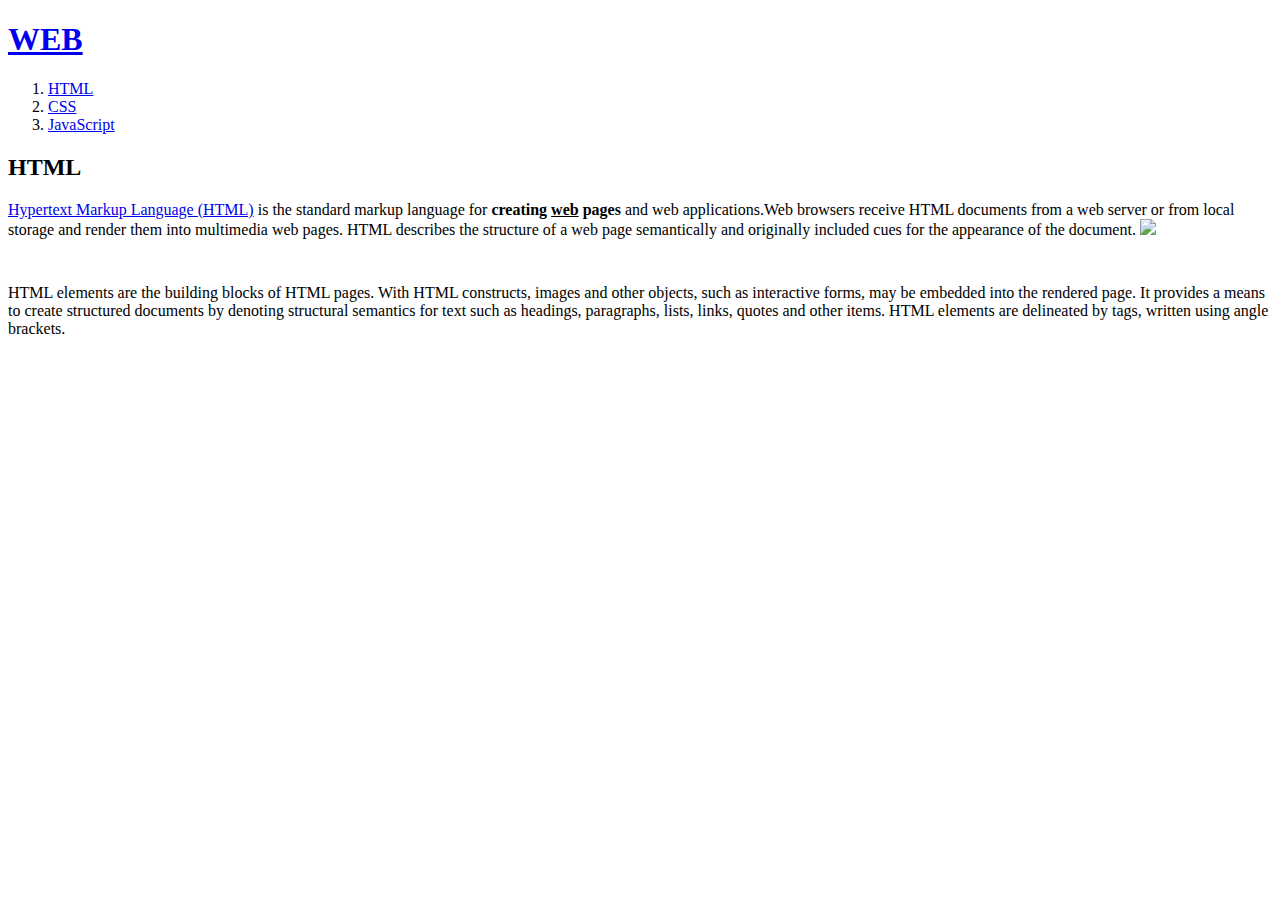
==== 1.html @ 3921a092 "Add files via upload" ====
<!doctype html>
<html>
<head>
  <title>WEB1 - HTML</title>
  <meta charset="utf-8">
</head>
<body>
  <h1><a href="index.html">WEB</a></h1>
  <ol>
    <li><a href="1.html">HTML</a></li>
    <li><a href="2.html">CSS</a></li>
    <li><a href="3.html">JavaScript</a></li>
  </ol>
  <h2>HTML</h2>
  <p>
    <a href="https://www.w3.org/TR/html5/" target="_blank" title="html5 speicification">Hypertext Markup Language (HTML)</a> is the standard markup language for <strong>creating <u>web</u> pages</strong> and web applications.Web browsers receive HTML documents from a web server or from local storage and render them into multimedia web pages. HTML describes the structure of a web page semantically and originally included cues for the appearance of the document.
    <img src="coding.jpg" width="100%">
    </p>
    <p style="margin-top:45px;">
      HTML elements are the building blocks of HTML pages. With HTML constructs, images and other objects, such as interactive forms, may be embedded into the rendered page. It provides a means to create structured documents by denoting structural semantics for text such as headings, paragraphs, lists, links, quotes and other items. HTML elements are delineated by tags, written using angle brackets.
    </p>
</body>
</html>
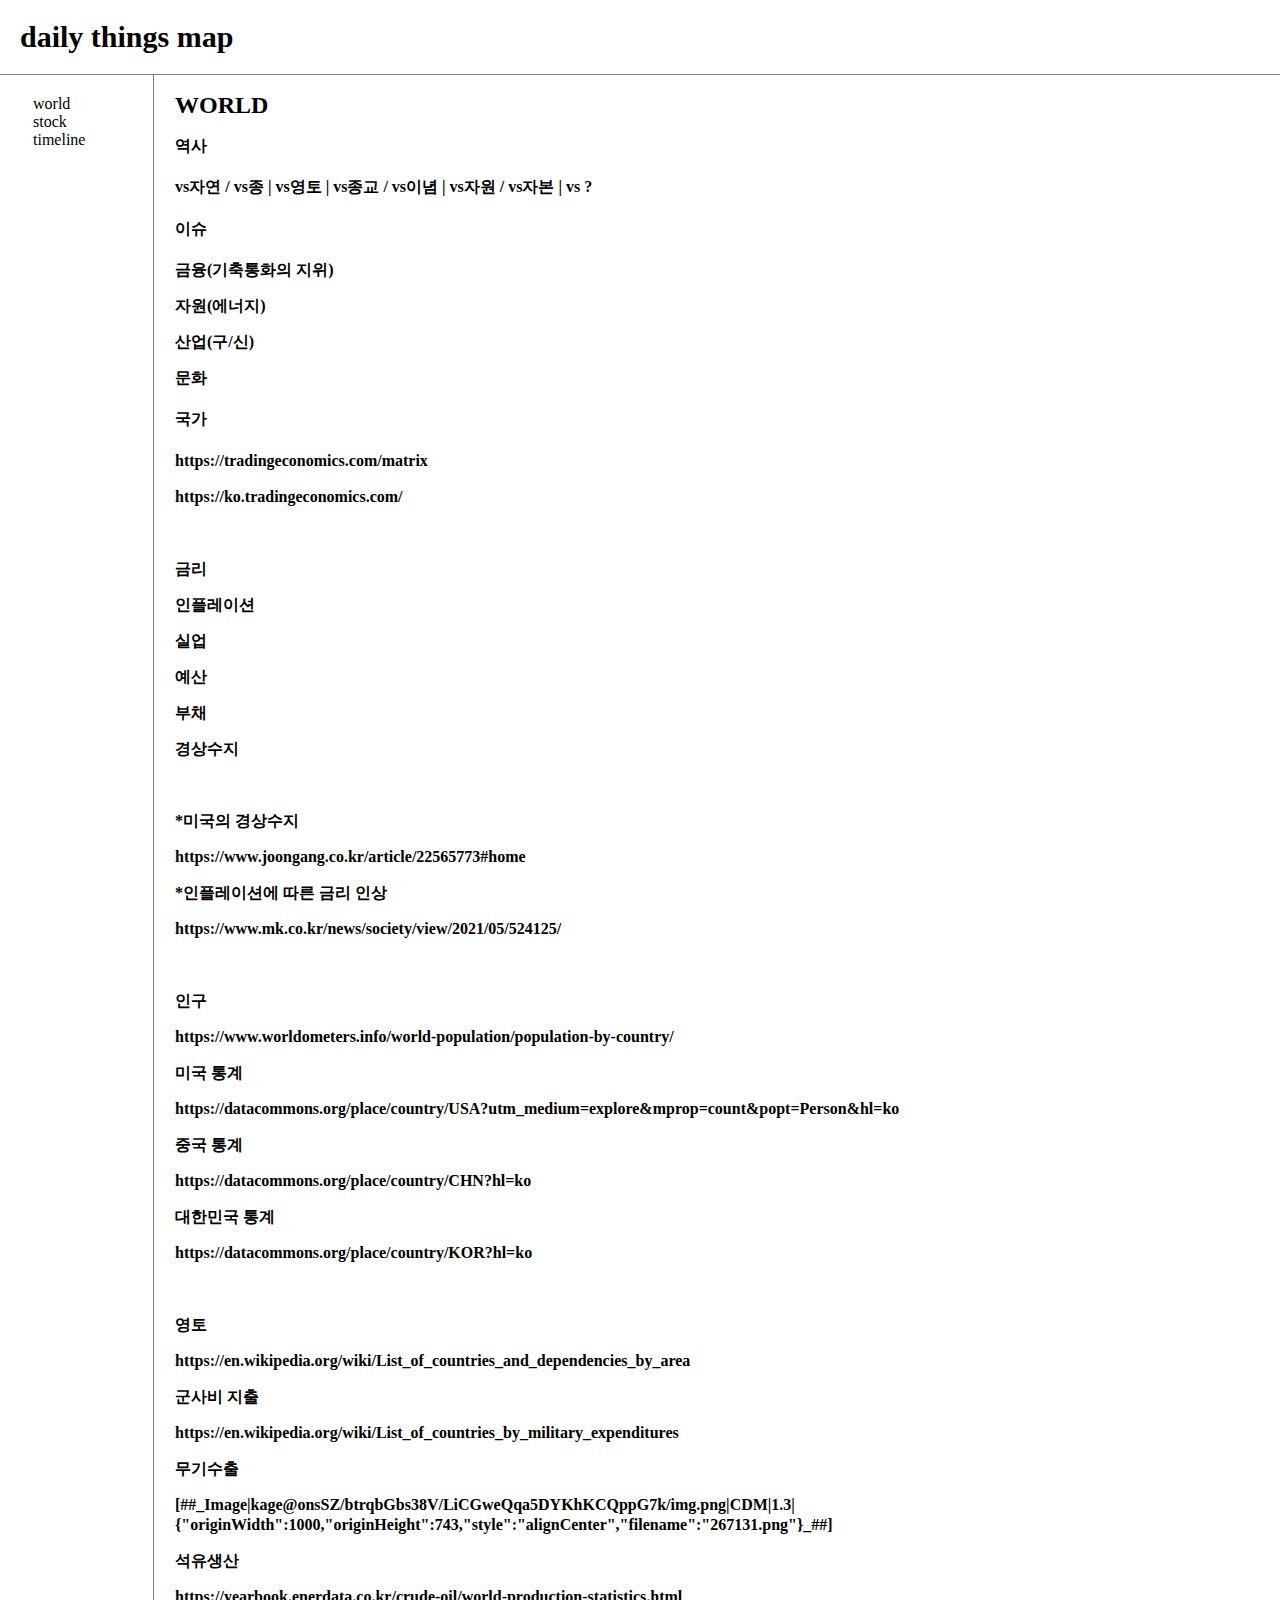
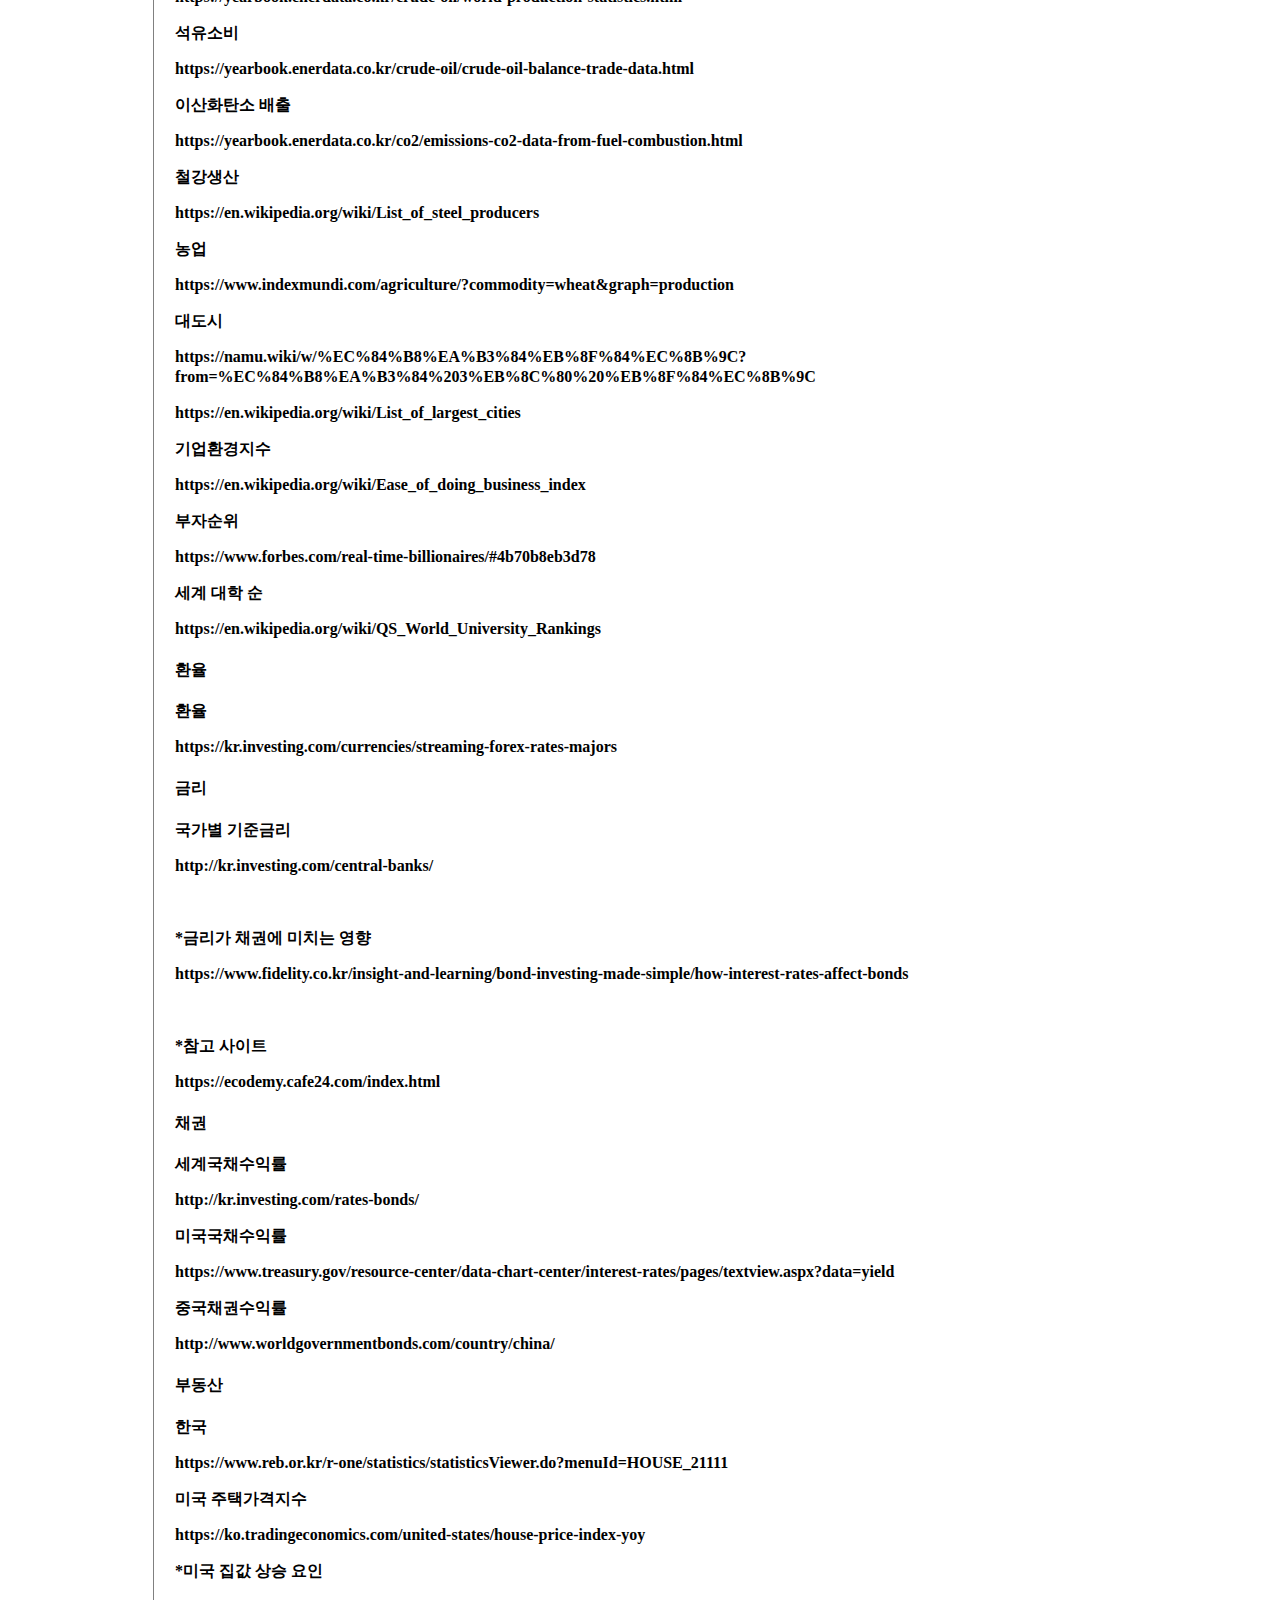
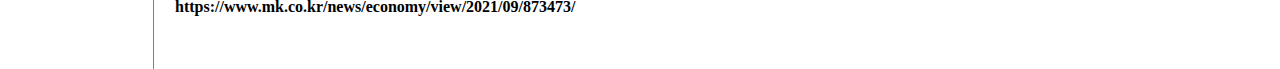
==== commit 6db783fc: "Add files via upload" ====
--- a/1.html
+++ b/1.html
@@ -1,23 +1,107 @@
 <!doctype html>
 <html>
 <head>
-  <title>WEB1 - HTML</title>
+  <title>daily things map</title>
   <meta charset="utf-8">
+  <link rel="stylesheet" href="style.css">
 </head>
 <body>
-  <h1><a href="index.html">WEB</a></h1>
-  <ol>
-    <li><a href="1.html">HTML</a></li>
-    <li><a href="2.html">CSS</a></li>
-    <li><a href="3.html">JavaScript</a></li>
-  </ol>
-  <h2>HTML</h2>
-  <p>
-    <a href="https://www.w3.org/TR/html5/" target="_blank" title="html5 speicification">Hypertext Markup Language (HTML)</a> is the standard markup language for <strong>creating <u>web</u> pages</strong> and web applications.Web browsers receive HTML documents from a web server or from local storage and render them into multimedia web pages. HTML describes the structure of a web page semantically and originally included cues for the appearance of the document.
-    <img src="coding.jpg" width="100%">
-    </p>
-    <p style="margin-top:45px;">
-      HTML elements are the building blocks of HTML pages. With HTML constructs, images and other objects, such as interactive forms, may be embedded into the rendered page. It provides a means to create structured documents by denoting structural semantics for text such as headings, paragraphs, lists, links, quotes and other items. HTML elements are delineated by tags, written using angle brackets.
-    </p>
-</body>
-</html>
+  <h1><a href="index.html">daily things map</a></h1>
+  <div id="grid">
+    <ul>
+      <li><a href="1.html">world</a></li>
+      <li><a href="2.html">stock</a></li>
+      <li><a href="3.html">timeline</a></li>
+    </ul>
+    <div id="article">
+        <h2>WORLD</h2>
+        <p>
+          <h4><b>역사</b></h4>
+          <p>vs자연 / vs종 | vs영토 | vs종교 / vs이념 | vs자원 / vs자본 | vs ?&nbsp;</p>
+          <h4><b>이슈</b></h4>
+          <p>금융(기축통화의 지위)</p>
+          <p>자원(에너지)</p>
+          <p>산업(구/신)</p>
+          <p>문화<b></b></p>
+          <h4 data-ke-size="size20"><b>국가</b></h4>
+          <p data-ke-size="size16"><a href="https://tradingeconomics.com/matrix" target="_blank" rel="noopener">https://tradingeconomics.com/matrix</a></p>
+          <p data-ke-size="size16"><a href="https://ko.tradingeconomics.com/" target="_blank" rel="noopener">https://ko.tradingeconomics.com/</a></p>
+          <p data-ke-size="size16">&nbsp;</p>
+          <p data-ke-size="size16">금리</p>
+          <p data-ke-size="size16">인플레이션</p>
+          <p data-ke-size="size16">실업</p>
+          <p data-ke-size="size16">예산</p>
+          <p data-ke-size="size16">부채</p>
+          <p data-ke-size="size16">경상수지</p>
+          <p data-ke-size="size16">&nbsp;</p>
+          <p data-ke-size="size16">*미국의 경상수지</p>
+          <p data-ke-size="size16"><a href="https://www.joongang.co.kr/article/22565773#home" target="_blank" rel="noopener">https://www.joongang.co.kr/article/22565773#home</a></p>
+          <p data-ke-size="size16">*인플레이션에 따른 금리 인상&nbsp;</p>
+          <p data-ke-size="size16"><a href="https://www.mk.co.kr/news/society/view/2021/05/524125/" target="_blank" rel="noopener">https://www.mk.co.kr/news/society/view/2021/05/524125/</a></p>
+          <p data-ke-size="size16">&nbsp;</p>
+          <p data-ke-size="size16">인구</p>
+          <p data-ke-size="size16"><a href="https://www.worldometers.info/world-population/population-by-country/" target="_blank" rel="noopener">https://www.worldometers.info/world-population/population-by-country/</a></p>
+          <p data-ke-size="size16">미국 통계</p>
+          <p data-ke-size="size16"><a href="https://datacommons.org/place/country/USA?utm_medium=explore&amp;mprop=count&amp;popt=Person&amp;hl=ko">https://datacommons.org/place/country/USA?utm_medium=explore&amp;mprop=count&amp;popt=Person&amp;hl=ko</a>&nbsp;</p>
+          <p data-ke-size="size16">중국 통계</p>
+          <p data-ke-size="size16"><a href="https://datacommons.org/place/country/CHN?hl=ko">https://datacommons.org/place/country/CHN?hl=ko</a>&nbsp;</p>
+          <p data-ke-size="size16">대한민국 통계</p>
+          <p data-ke-size="size16"><a href="https://datacommons.org/place/country/KOR?hl=ko">https://datacommons.org/place/country/KOR?hl=ko</a>&nbsp;</p>
+          <p data-ke-size="size16">&nbsp;</p>
+          <p data-ke-size="size16">영토</p>
+          <p data-ke-size="size16"><a href="https://en.wikipedia.org/wiki/List_of_countries_and_dependencies_by_area" target="_blank" rel="noopener">https://en.wikipedia.org/wiki/List_of_countries_and_dependencies_by_area</a></p>
+          <p data-ke-size="size16">군사비 지출</p>
+          <p data-ke-size="size16"><a href="https://en.wikipedia.org/wiki/List_of_countries_by_military_expenditures" target="_blank" rel="noopener">https://en.wikipedia.org/wiki/List_of_countries_by_military_expenditures</a></p>
+          <p data-ke-size="size16">무기수출</p>
+          <p>[##_Image|kage@onsSZ/btrqbGbs38V/LiCGweQqa5DYKhKCQppG7k/img.png|CDM|1.3|{"originWidth":1000,"originHeight":743,"style":"alignCenter","filename":"267131.png"}_##]</p>
+          <p data-ke-size="size16">석유생산</p>
+          <p data-ke-size="size16"><span style="letter-spacing: 0px;"></span><a style="letter-spacing: 0px;" href="https://yearbook.enerdata.co.kr/crude-oil/world-production-statistics.html" target="_blank" rel="noopener">https://yearbook.enerdata.co.kr/crude-oil/world-production-statistics.html</a></p>
+          <p data-ke-size="size16">석유소비</p>
+          <p data-ke-size="size16"><a href="https://yearbook.enerdata.co.kr/crude-oil/crude-oil-balance-trade-data.html" target="_blank" rel="noopener">https://yearbook.enerdata.co.kr/crude-oil/crude-oil-balance-trade-data.html</a></p>
+          <p data-ke-size="size16">이산화탄소 배출</p>
+          <p data-ke-size="size16"><a href="https://yearbook.enerdata.co.kr/co2/emissions-co2-data-from-fuel-combustion.html" target="_blank" rel="noopener">https://yearbook.enerdata.co.kr/co2/emissions-co2-data-from-fuel-combustion.html</a></p>
+          <p data-ke-size="size16">철강생산</p>
+          <p data-ke-size="size16"><a href="https://en.wikipedia.org/wiki/List_of_steel_producers" target="_blank" rel="noopener">https://en.wikipedia.org/wiki/List_of_steel_producers</a></p>
+          <p data-ke-size="size16">농업</p>
+          <p data-ke-size="size16"><a href="https://www.indexmundi.com/agriculture/?commodity=wheat&amp;graph=production">https://www.indexmundi.com/agriculture/?commodity=wheat&amp;graph=production</a>&nbsp;</p>
+          <p data-ke-size="size16">대도시</p>
+          <p data-ke-size="size16"><a href="https://namu.wiki/w/%EC%84%B8%EA%B3%84%EB%8F%84%EC%8B%9C?from=%EC%84%B8%EA%B3%84%203%EB%8C%80%20%EB%8F%84%EC%8B%9C">https://namu.wiki/w/%EC%84%B8%EA%B3%84%EB%8F%84%EC%8B%9C?from=%EC%84%B8%EA%B3%84%203%EB%8C%80%20%EB%8F%84%EC%8B%9C</a>&nbsp;</p>
+          <p data-ke-size="size16"><a href="https://en.wikipedia.org/wiki/List_of_largest_cities" target="_blank" rel="noopener">https://en.wikipedia.org/wiki/List_of_largest_cities</a></p>
+          <p data-ke-size="size16">기업환경지수</p>
+          <p data-ke-size="size16"><a href="https://en.wikipedia.org/wiki/Ease_of_doing_business_index" target="_blank" rel="noopener">https://en.wikipedia.org/wiki/Ease_of_doing_business_index</a></p>
+          <p data-ke-size="size16">부자순위</p>
+          <p data-ke-size="size16"><a href="https://www.forbes.com/real-time-billionaires/#4b70b8eb3d78" target="_blank" rel="noopener">https://www.forbes.com/real-time-billionaires/#4b70b8eb3d78</a></p>
+          <p data-ke-size="size16">세계 대학 순</p>
+          <p data-ke-size="size16"><a href="https://en.wikipedia.org/wiki/QS_World_University_Rankings" target="_blank" rel="noopener">https://en.wikipedia.org/wiki/QS_World_University_Rankings</a></p>
+          <h4 data-ke-size="size20"><b>환율</b></h4>
+          <p data-ke-size="size16">환율</p>
+          <p data-ke-size="size16"><a href="https://kr.investing.com/currencies/streaming-forex-rates-majors" target="_blank" rel="noopener">https://kr.investing.com/currencies/streaming-forex-rates-majors</a></p>
+          <h4 data-ke-size="size20"><b>금리</b></h4>
+          <p data-ke-size="size16">국가별 기준금리</p>
+          <p data-ke-size="size16"><a href="http://kr.investing.com/central-banks/">http://kr.investing.com/central-banks/</a></p>
+          <p data-ke-size="size16">&nbsp;</p>
+          <p data-ke-size="size16">*금리가 채권에 미치는 영향</p>
+          <p data-ke-size="size16"><a href="https://www.fidelity.co.kr/insight-and-learning/bond-investing-made-simple/how-interest-rates-affect-bonds">https://www.fidelity.co.kr/insight-and-learning/bond-investing-made-simple/how-interest-rates-affect-bonds</a></p>
+          <p data-ke-size="size16">&nbsp;</p>
+          <p data-ke-size="size16">*참고 사이트</p>
+          <p data-ke-size="size16"><a href="https://ecodemy.cafe24.com/index.html" target="_blank" rel="noopener">https://ecodemy.cafe24.com/index.html</a></p>
+          <h4 data-ke-size="size20"><b>채권</b></h4>
+          <p data-ke-size="size16">세계국채수익률</p>
+          <p data-ke-size="size16"><a href="http://kr.investing.com/rates-bonds/">http://kr.investing.com/rates-bonds/</a></p>
+          <p data-ke-size="size16">미국국채수익률</p>
+          <p data-ke-size="size16"><a href="https://www.treasury.gov/resource-center/data-chart-center/interest-rates/pages/textview.aspx?data=yield">https://www.treasury.gov/resource-center/data-chart-center/interest-rates/pages/textview.aspx?data=yield</a></p>
+          <p data-ke-size="size16">중국채권수익률</p>
+          <p data-ke-size="size16"><a href="http://www.worldgovernmentbonds.com/country/china/">http://www.worldgovernmentbonds.com/country/china/</a></p>
+          <h4 data-ke-size="size20"><b><b><b><b>부동산 </b></b></b></b></h4>
+          <p data-ke-size="size16">한국</p>
+          <p data-ke-size="size16"><a href="https://www.reb.or.kr/r-one/statistics/statisticsViewer.do?menuId=HOUSE_21111">https://www.reb.or.kr/r-one/statistics/statisticsViewer.do?menuId=HOUSE_21111</a>&nbsp;</p>
+          <p data-ke-size="size16">미국 주택가격지수</p>
+          <p data-ke-size="size16"><a href="https://ko.tradingeconomics.com/united-states/house-price-index-yoy" target="_blank" rel="noopener">https://ko.tradingeconomics.com/united-states/house-price-index-yoy</a></p>
+          <p data-ke-size="size16">*미국 집값 상승 요인</p>
+          <p data-ke-size="size16"><a href="https://www.mk.co.kr/news/economy/view/2021/09/873473/" target="_blank" rel="noopener">https://www.mk.co.kr/news/economy/view/2021/09/873473/</a></p>
+          <p data-ke-size="size16">&nbsp;</p>
+        </p>
+      </div>
+  </div>
+  </body>
+  </html>
--- a/style.css
+++ b/style.css
@@ -0,0 +1,44 @@
+body{
+  margin:0;
+  }
+a {
+  color:black;
+  text-decoration: none;
+}
+h1 {
+  font-size:30px;
+  text-align: left;
+  border-bottom:1px solid gray;
+  margin:0;
+  padding:20px;
+}
+ul{
+  list-style: none;
+  border-right:1px solid gray;
+  width:100px;
+  margin:0;
+  padding:20px;
+}
+#grid{
+  display: grid;
+  grid-template-columns: 150px 1fr;
+}
+#grid ul{
+  padding-left:33px;
+}
+#grid #article{
+  padding-left:25px;
+  font-weight: bold;
+  line-height:20px
+}
+@media(max-width:800px){
+  #grid{
+    display: block;
+  }
+  ul{
+    border-right:none;
+  }
+  h1 {
+    border-bottom:none;
+  }
+}
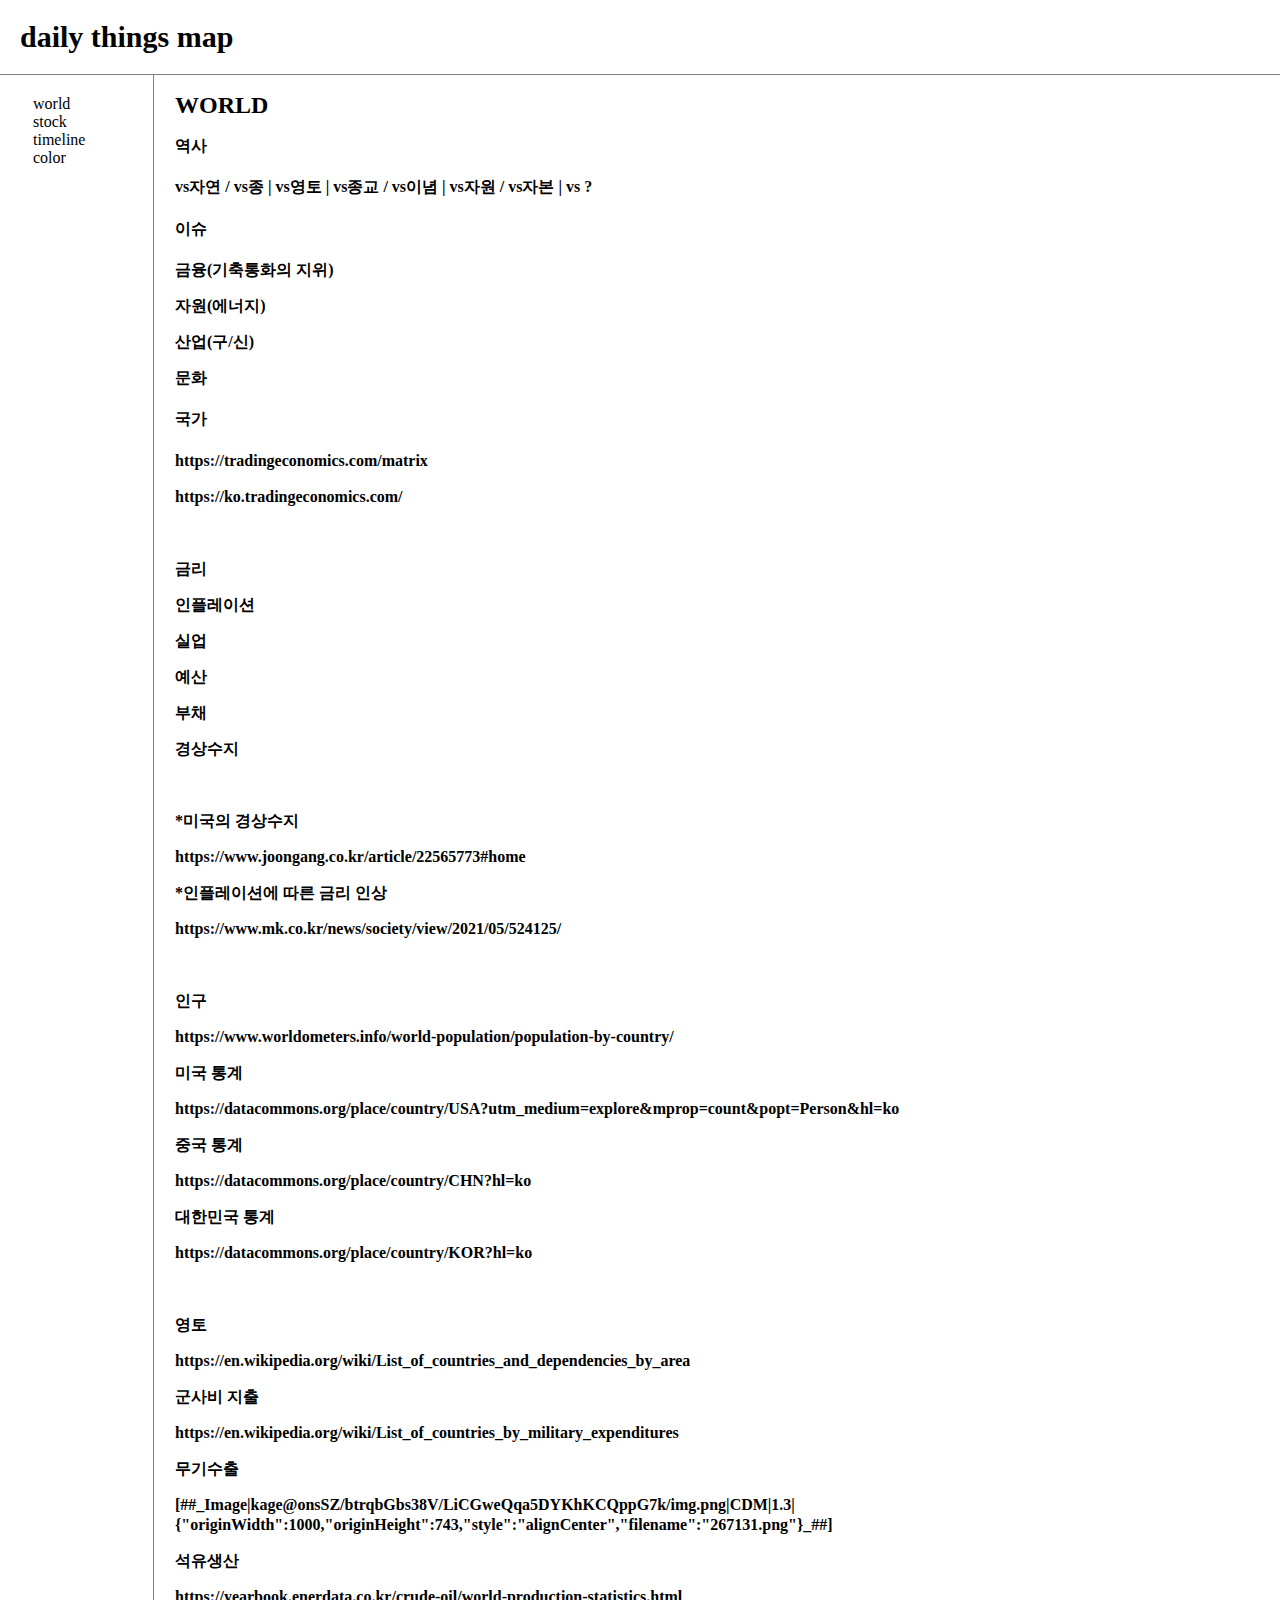
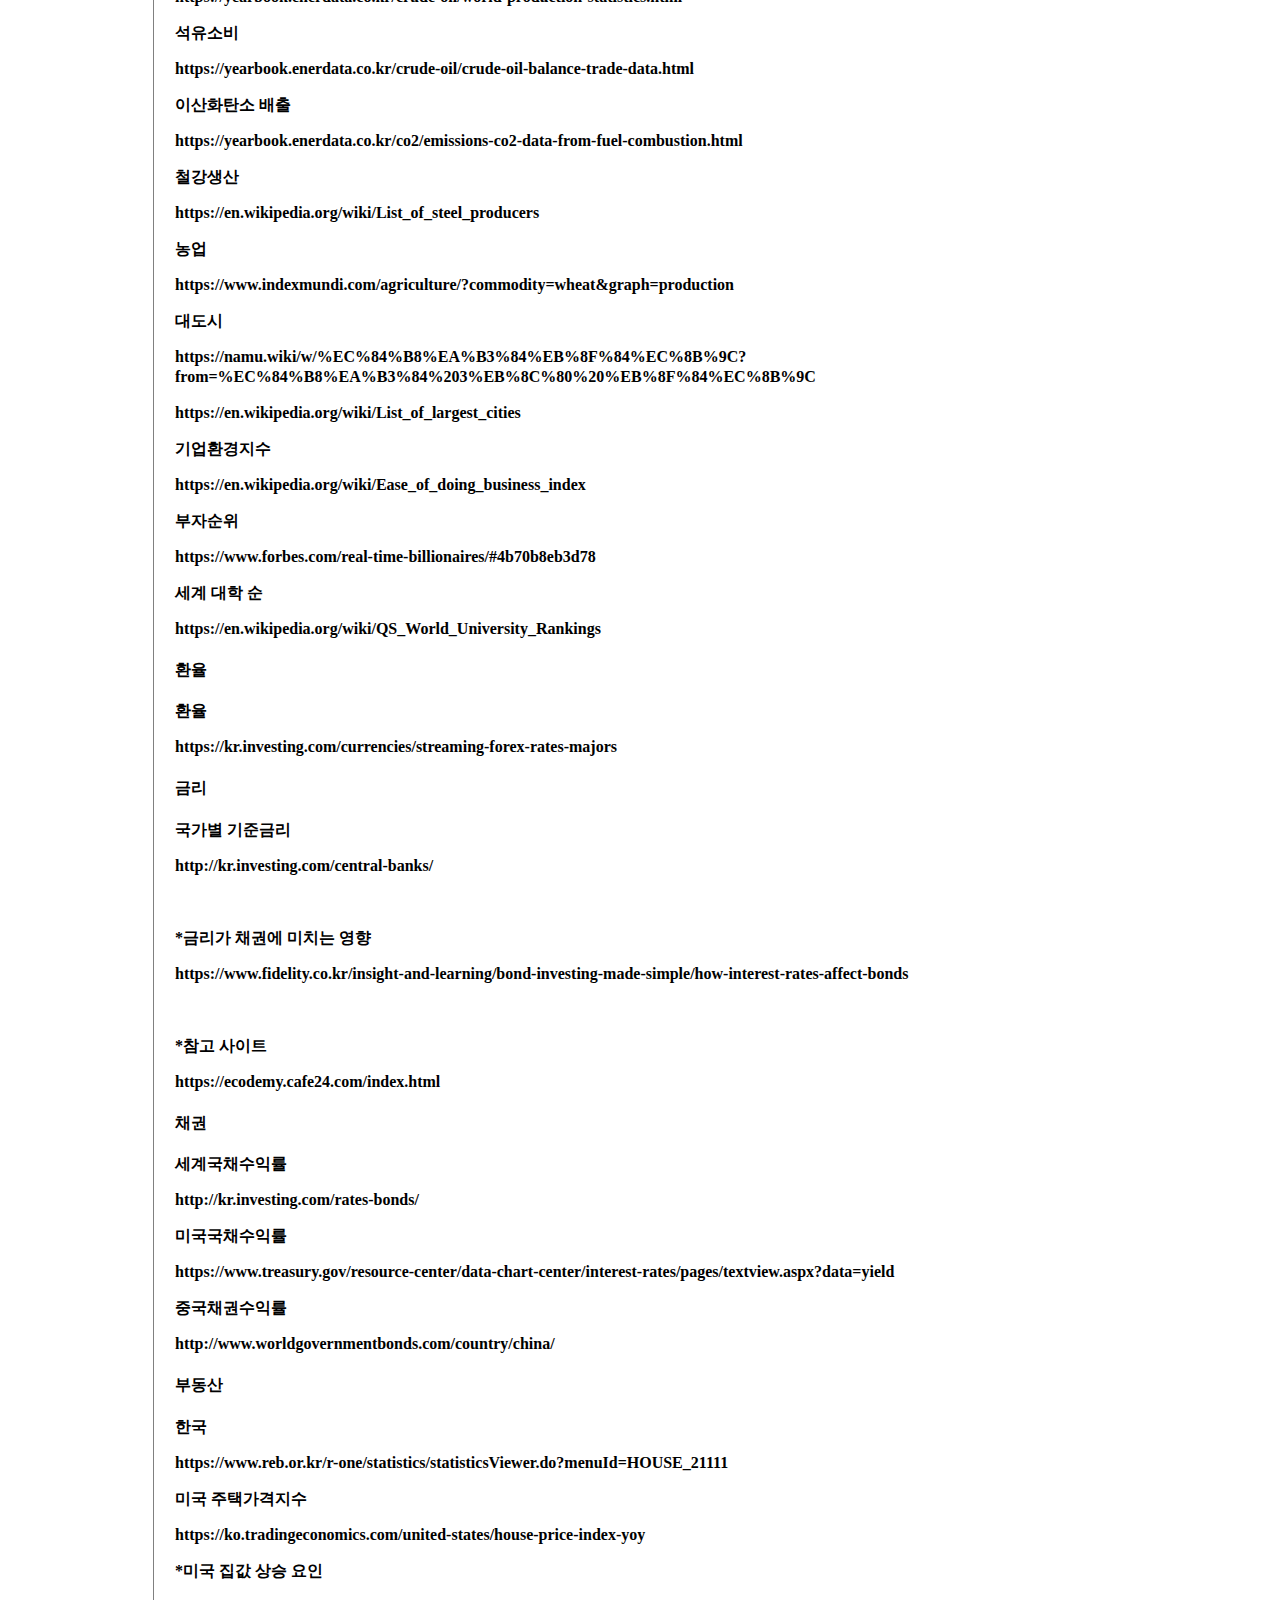
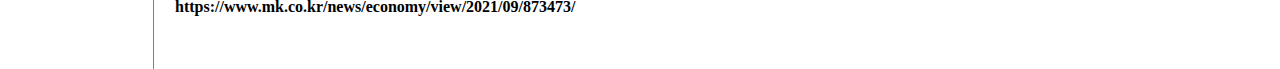
==== commit ea6f68ea: "Add files via upload" ====
--- a/1.html
+++ b/1.html
@@ -12,6 +12,7 @@
       <li><a href="1.html">world</a></li>
       <li><a href="2.html">stock</a></li>
       <li><a href="3.html">timeline</a></li>
+      <li><a href="4.html">color</a></li>
     </ul>
     <div id="article">
         <h2>WORLD</h2>
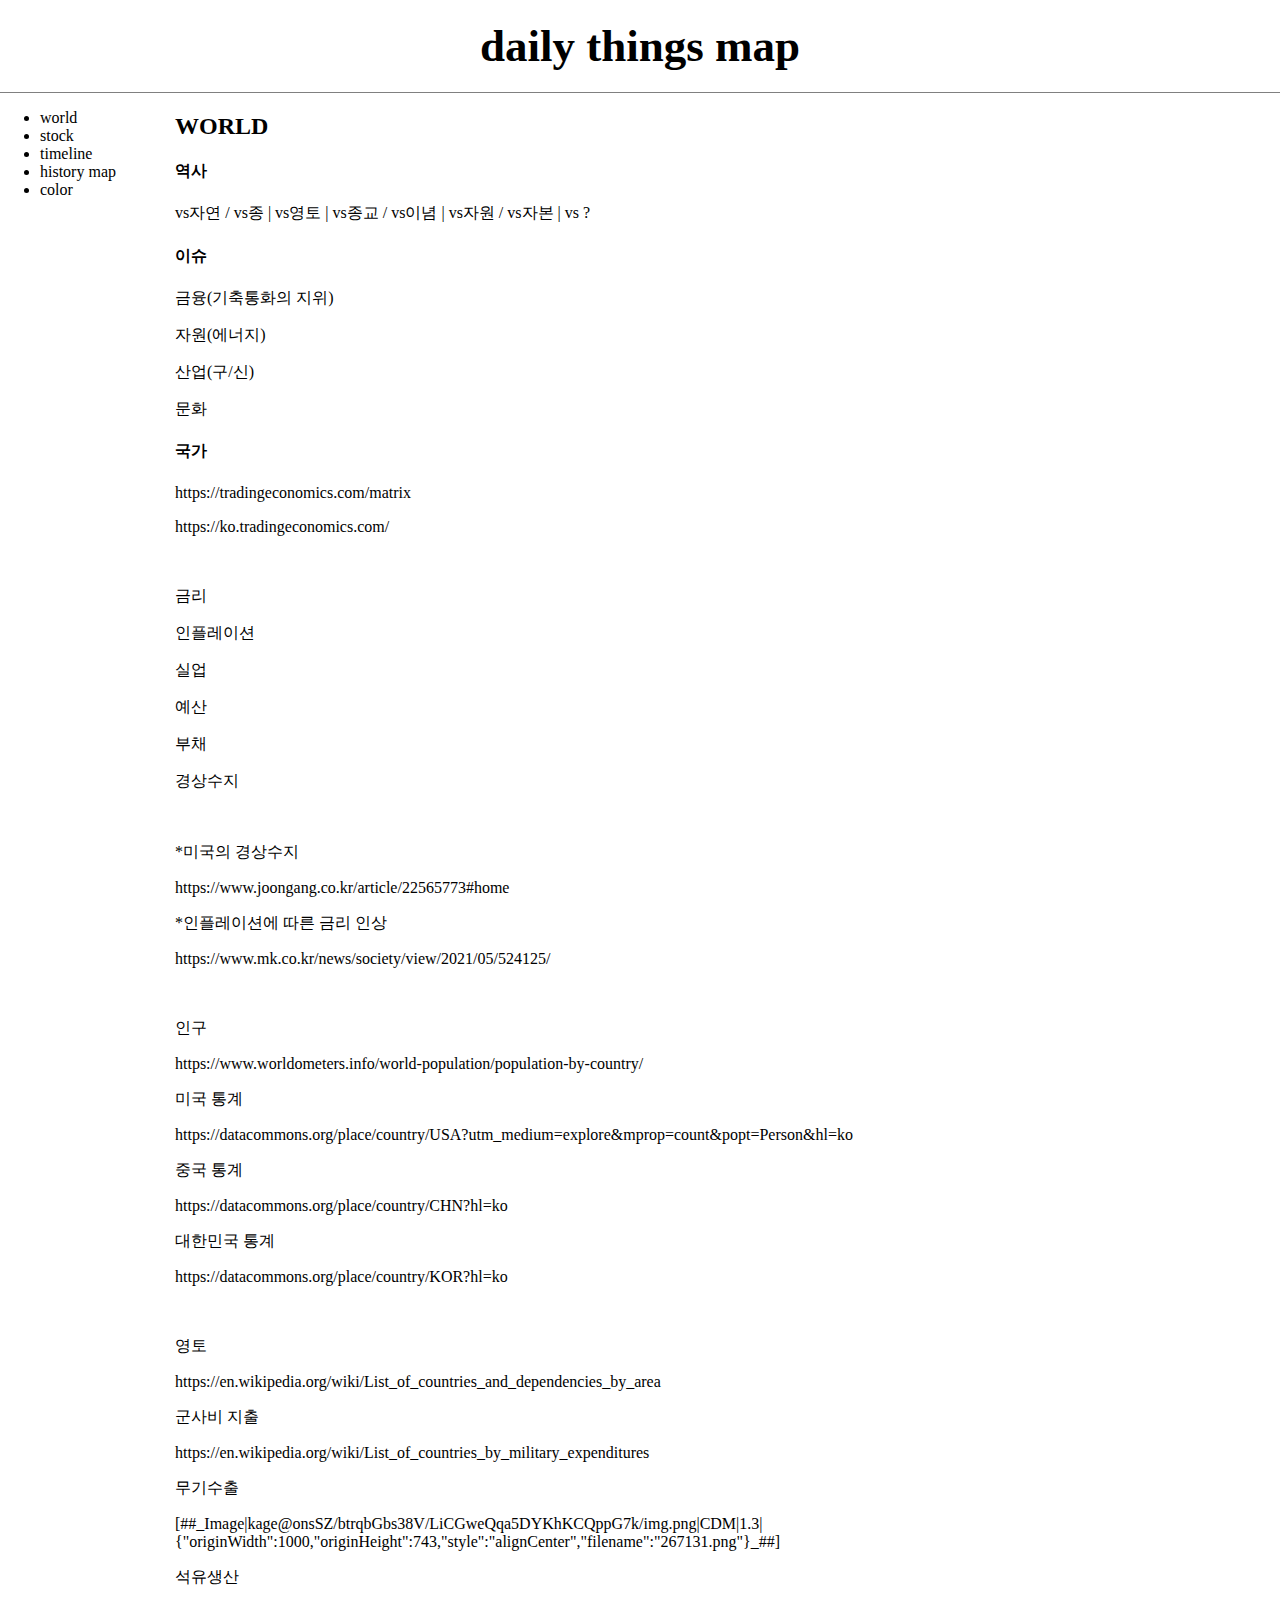
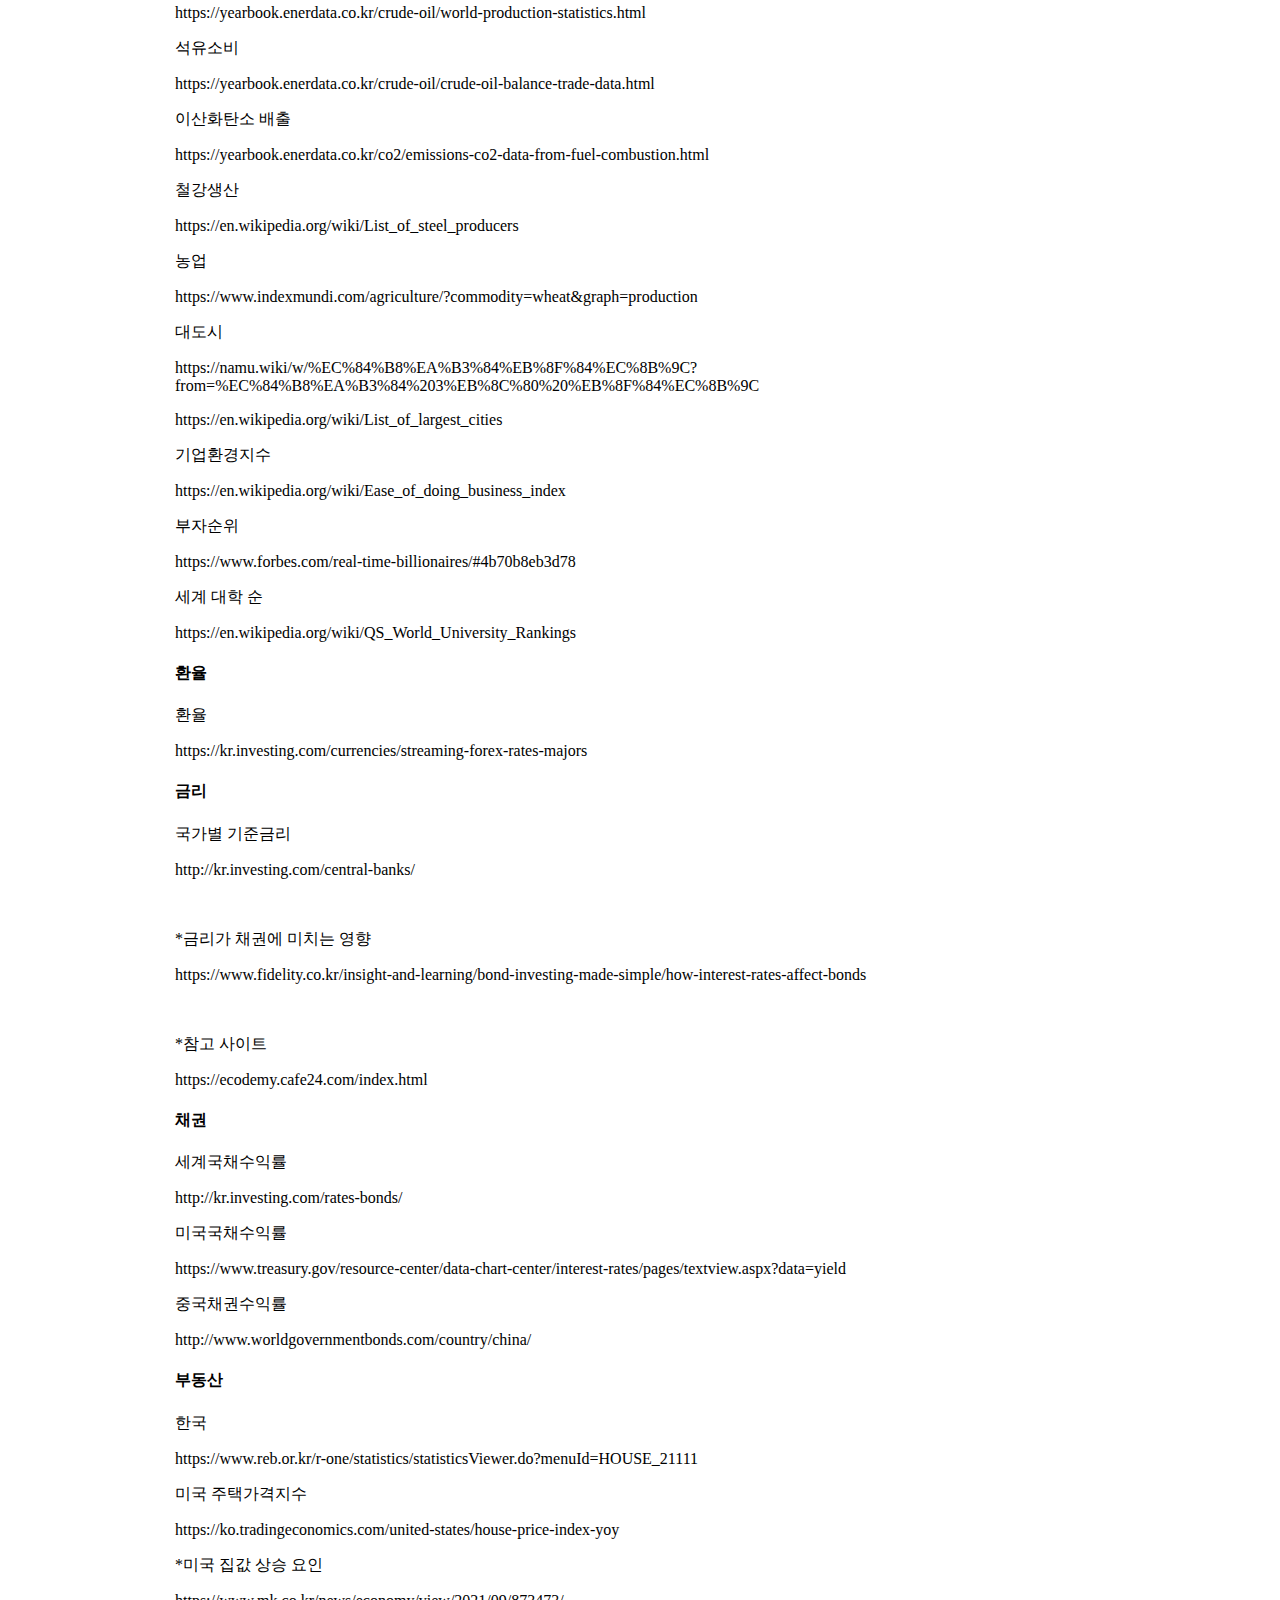
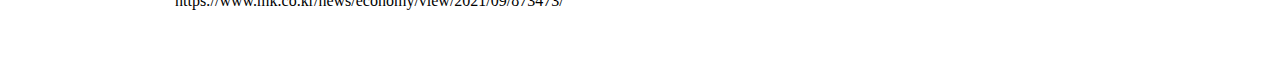
==== commit 257a195c: "Add files via upload" ====
--- a/1.html
+++ b/1.html
@@ -1,108 +1,109 @@
-<!doctype html>
-<html>
-<head>
-  <title>daily things map</title>
-  <meta charset="utf-8">
-  <link rel="stylesheet" href="style.css">
-</head>
-<body>
-  <h1><a href="index.html">daily things map</a></h1>
-  <div id="grid">
-    <ul>
-      <li><a href="1.html">world</a></li>
-      <li><a href="2.html">stock</a></li>
-      <li><a href="3.html">timeline</a></li>
-      <li><a href="4.html">color</a></li>
-    </ul>
-    <div id="article">
-        <h2>WORLD</h2>
-        <p>
-          <h4><b>역사</b></h4>
-          <p>vs자연 / vs종 | vs영토 | vs종교 / vs이념 | vs자원 / vs자본 | vs ?&nbsp;</p>
-          <h4><b>이슈</b></h4>
-          <p>금융(기축통화의 지위)</p>
-          <p>자원(에너지)</p>
-          <p>산업(구/신)</p>
-          <p>문화<b></b></p>
-          <h4 data-ke-size="size20"><b>국가</b></h4>
-          <p data-ke-size="size16"><a href="https://tradingeconomics.com/matrix" target="_blank" rel="noopener">https://tradingeconomics.com/matrix</a></p>
-          <p data-ke-size="size16"><a href="https://ko.tradingeconomics.com/" target="_blank" rel="noopener">https://ko.tradingeconomics.com/</a></p>
-          <p data-ke-size="size16">&nbsp;</p>
-          <p data-ke-size="size16">금리</p>
-          <p data-ke-size="size16">인플레이션</p>
-          <p data-ke-size="size16">실업</p>
-          <p data-ke-size="size16">예산</p>
-          <p data-ke-size="size16">부채</p>
-          <p data-ke-size="size16">경상수지</p>
-          <p data-ke-size="size16">&nbsp;</p>
-          <p data-ke-size="size16">*미국의 경상수지</p>
-          <p data-ke-size="size16"><a href="https://www.joongang.co.kr/article/22565773#home" target="_blank" rel="noopener">https://www.joongang.co.kr/article/22565773#home</a></p>
-          <p data-ke-size="size16">*인플레이션에 따른 금리 인상&nbsp;</p>
-          <p data-ke-size="size16"><a href="https://www.mk.co.kr/news/society/view/2021/05/524125/" target="_blank" rel="noopener">https://www.mk.co.kr/news/society/view/2021/05/524125/</a></p>
-          <p data-ke-size="size16">&nbsp;</p>
-          <p data-ke-size="size16">인구</p>
-          <p data-ke-size="size16"><a href="https://www.worldometers.info/world-population/population-by-country/" target="_blank" rel="noopener">https://www.worldometers.info/world-population/population-by-country/</a></p>
-          <p data-ke-size="size16">미국 통계</p>
-          <p data-ke-size="size16"><a href="https://datacommons.org/place/country/USA?utm_medium=explore&amp;mprop=count&amp;popt=Person&amp;hl=ko">https://datacommons.org/place/country/USA?utm_medium=explore&amp;mprop=count&amp;popt=Person&amp;hl=ko</a>&nbsp;</p>
-          <p data-ke-size="size16">중국 통계</p>
-          <p data-ke-size="size16"><a href="https://datacommons.org/place/country/CHN?hl=ko">https://datacommons.org/place/country/CHN?hl=ko</a>&nbsp;</p>
-          <p data-ke-size="size16">대한민국 통계</p>
-          <p data-ke-size="size16"><a href="https://datacommons.org/place/country/KOR?hl=ko">https://datacommons.org/place/country/KOR?hl=ko</a>&nbsp;</p>
-          <p data-ke-size="size16">&nbsp;</p>
-          <p data-ke-size="size16">영토</p>
-          <p data-ke-size="size16"><a href="https://en.wikipedia.org/wiki/List_of_countries_and_dependencies_by_area" target="_blank" rel="noopener">https://en.wikipedia.org/wiki/List_of_countries_and_dependencies_by_area</a></p>
-          <p data-ke-size="size16">군사비 지출</p>
-          <p data-ke-size="size16"><a href="https://en.wikipedia.org/wiki/List_of_countries_by_military_expenditures" target="_blank" rel="noopener">https://en.wikipedia.org/wiki/List_of_countries_by_military_expenditures</a></p>
-          <p data-ke-size="size16">무기수출</p>
-          <p>[##_Image|kage@onsSZ/btrqbGbs38V/LiCGweQqa5DYKhKCQppG7k/img.png|CDM|1.3|{"originWidth":1000,"originHeight":743,"style":"alignCenter","filename":"267131.png"}_##]</p>
-          <p data-ke-size="size16">석유생산</p>
-          <p data-ke-size="size16"><span style="letter-spacing: 0px;"></span><a style="letter-spacing: 0px;" href="https://yearbook.enerdata.co.kr/crude-oil/world-production-statistics.html" target="_blank" rel="noopener">https://yearbook.enerdata.co.kr/crude-oil/world-production-statistics.html</a></p>
-          <p data-ke-size="size16">석유소비</p>
-          <p data-ke-size="size16"><a href="https://yearbook.enerdata.co.kr/crude-oil/crude-oil-balance-trade-data.html" target="_blank" rel="noopener">https://yearbook.enerdata.co.kr/crude-oil/crude-oil-balance-trade-data.html</a></p>
-          <p data-ke-size="size16">이산화탄소 배출</p>
-          <p data-ke-size="size16"><a href="https://yearbook.enerdata.co.kr/co2/emissions-co2-data-from-fuel-combustion.html" target="_blank" rel="noopener">https://yearbook.enerdata.co.kr/co2/emissions-co2-data-from-fuel-combustion.html</a></p>
-          <p data-ke-size="size16">철강생산</p>
-          <p data-ke-size="size16"><a href="https://en.wikipedia.org/wiki/List_of_steel_producers" target="_blank" rel="noopener">https://en.wikipedia.org/wiki/List_of_steel_producers</a></p>
-          <p data-ke-size="size16">농업</p>
-          <p data-ke-size="size16"><a href="https://www.indexmundi.com/agriculture/?commodity=wheat&amp;graph=production">https://www.indexmundi.com/agriculture/?commodity=wheat&amp;graph=production</a>&nbsp;</p>
-          <p data-ke-size="size16">대도시</p>
-          <p data-ke-size="size16"><a href="https://namu.wiki/w/%EC%84%B8%EA%B3%84%EB%8F%84%EC%8B%9C?from=%EC%84%B8%EA%B3%84%203%EB%8C%80%20%EB%8F%84%EC%8B%9C">https://namu.wiki/w/%EC%84%B8%EA%B3%84%EB%8F%84%EC%8B%9C?from=%EC%84%B8%EA%B3%84%203%EB%8C%80%20%EB%8F%84%EC%8B%9C</a>&nbsp;</p>
-          <p data-ke-size="size16"><a href="https://en.wikipedia.org/wiki/List_of_largest_cities" target="_blank" rel="noopener">https://en.wikipedia.org/wiki/List_of_largest_cities</a></p>
-          <p data-ke-size="size16">기업환경지수</p>
-          <p data-ke-size="size16"><a href="https://en.wikipedia.org/wiki/Ease_of_doing_business_index" target="_blank" rel="noopener">https://en.wikipedia.org/wiki/Ease_of_doing_business_index</a></p>
-          <p data-ke-size="size16">부자순위</p>
-          <p data-ke-size="size16"><a href="https://www.forbes.com/real-time-billionaires/#4b70b8eb3d78" target="_blank" rel="noopener">https://www.forbes.com/real-time-billionaires/#4b70b8eb3d78</a></p>
-          <p data-ke-size="size16">세계 대학 순</p>
-          <p data-ke-size="size16"><a href="https://en.wikipedia.org/wiki/QS_World_University_Rankings" target="_blank" rel="noopener">https://en.wikipedia.org/wiki/QS_World_University_Rankings</a></p>
-          <h4 data-ke-size="size20"><b>환율</b></h4>
-          <p data-ke-size="size16">환율</p>
-          <p data-ke-size="size16"><a href="https://kr.investing.com/currencies/streaming-forex-rates-majors" target="_blank" rel="noopener">https://kr.investing.com/currencies/streaming-forex-rates-majors</a></p>
-          <h4 data-ke-size="size20"><b>금리</b></h4>
-          <p data-ke-size="size16">국가별 기준금리</p>
-          <p data-ke-size="size16"><a href="http://kr.investing.com/central-banks/">http://kr.investing.com/central-banks/</a></p>
-          <p data-ke-size="size16">&nbsp;</p>
-          <p data-ke-size="size16">*금리가 채권에 미치는 영향</p>
-          <p data-ke-size="size16"><a href="https://www.fidelity.co.kr/insight-and-learning/bond-investing-made-simple/how-interest-rates-affect-bonds">https://www.fidelity.co.kr/insight-and-learning/bond-investing-made-simple/how-interest-rates-affect-bonds</a></p>
-          <p data-ke-size="size16">&nbsp;</p>
-          <p data-ke-size="size16">*참고 사이트</p>
-          <p data-ke-size="size16"><a href="https://ecodemy.cafe24.com/index.html" target="_blank" rel="noopener">https://ecodemy.cafe24.com/index.html</a></p>
-          <h4 data-ke-size="size20"><b>채권</b></h4>
-          <p data-ke-size="size16">세계국채수익률</p>
-          <p data-ke-size="size16"><a href="http://kr.investing.com/rates-bonds/">http://kr.investing.com/rates-bonds/</a></p>
-          <p data-ke-size="size16">미국국채수익률</p>
-          <p data-ke-size="size16"><a href="https://www.treasury.gov/resource-center/data-chart-center/interest-rates/pages/textview.aspx?data=yield">https://www.treasury.gov/resource-center/data-chart-center/interest-rates/pages/textview.aspx?data=yield</a></p>
-          <p data-ke-size="size16">중국채권수익률</p>
-          <p data-ke-size="size16"><a href="http://www.worldgovernmentbonds.com/country/china/">http://www.worldgovernmentbonds.com/country/china/</a></p>
-          <h4 data-ke-size="size20"><b><b><b><b>부동산 </b></b></b></b></h4>
-          <p data-ke-size="size16">한국</p>
-          <p data-ke-size="size16"><a href="https://www.reb.or.kr/r-one/statistics/statisticsViewer.do?menuId=HOUSE_21111">https://www.reb.or.kr/r-one/statistics/statisticsViewer.do?menuId=HOUSE_21111</a>&nbsp;</p>
-          <p data-ke-size="size16">미국 주택가격지수</p>
-          <p data-ke-size="size16"><a href="https://ko.tradingeconomics.com/united-states/house-price-index-yoy" target="_blank" rel="noopener">https://ko.tradingeconomics.com/united-states/house-price-index-yoy</a></p>
-          <p data-ke-size="size16">*미국 집값 상승 요인</p>
-          <p data-ke-size="size16"><a href="https://www.mk.co.kr/news/economy/view/2021/09/873473/" target="_blank" rel="noopener">https://www.mk.co.kr/news/economy/view/2021/09/873473/</a></p>
-          <p data-ke-size="size16">&nbsp;</p>
-        </p>
-      </div>
-  </div>
-  </body>
-  </html>
+<!doctype html>
+<html>
+<head>
+  <title>daily things map</title>
+  <meta charset="utf-8">
+  <link rel="stylesheet" href="style.css">
+</head>
+<body>
+  <h1><a href="index.html">daily things map</a></h1>
+  <div id="grid">
+    <ul>
+      <li><a href="1.html">world</a></li>
+      <li><a href="2.html">stock</a></li>
+      <li><a href="3.html">timeline</a></li>
+      <li><a href="4.html">history map</a></li>
+      <li><a href="5.html">color</a></li>
+    </ul>
+    <div id="article">
+        <h2>WORLD</h2>
+        <p>
+          <h4><b>역사</b></h4>
+          <p>vs자연 / vs종 | vs영토 | vs종교 / vs이념 | vs자원 / vs자본 | vs ?&nbsp;</p>
+          <h4><b>이슈</b></h4>
+          <p>금융(기축통화의 지위)</p>
+          <p>자원(에너지)</p>
+          <p>산업(구/신)</p>
+          <p>문화<b></b></p>
+          <h4 data-ke-size="size20"><b>국가</b></h4>
+          <p data-ke-size="size16"><a href="https://tradingeconomics.com/matrix" target="_blank" rel="noopener">https://tradingeconomics.com/matrix</a></p>
+          <p data-ke-size="size16"><a href="https://ko.tradingeconomics.com/" target="_blank" rel="noopener">https://ko.tradingeconomics.com/</a></p>
+          <p data-ke-size="size16">&nbsp;</p>
+          <p data-ke-size="size16">금리</p>
+          <p data-ke-size="size16">인플레이션</p>
+          <p data-ke-size="size16">실업</p>
+          <p data-ke-size="size16">예산</p>
+          <p data-ke-size="size16">부채</p>
+          <p data-ke-size="size16">경상수지</p>
+          <p data-ke-size="size16">&nbsp;</p>
+          <p data-ke-size="size16">*미국의 경상수지</p>
+          <p data-ke-size="size16"><a href="https://www.joongang.co.kr/article/22565773#home" target="_blank" rel="noopener">https://www.joongang.co.kr/article/22565773#home</a></p>
+          <p data-ke-size="size16">*인플레이션에 따른 금리 인상&nbsp;</p>
+          <p data-ke-size="size16"><a href="https://www.mk.co.kr/news/society/view/2021/05/524125/" target="_blank" rel="noopener">https://www.mk.co.kr/news/society/view/2021/05/524125/</a></p>
+          <p data-ke-size="size16">&nbsp;</p>
+          <p data-ke-size="size16">인구</p>
+          <p data-ke-size="size16"><a href="https://www.worldometers.info/world-population/population-by-country/" target="_blank" rel="noopener">https://www.worldometers.info/world-population/population-by-country/</a></p>
+          <p data-ke-size="size16">미국 통계</p>
+          <p data-ke-size="size16"><a href="https://datacommons.org/place/country/USA?utm_medium=explore&amp;mprop=count&amp;popt=Person&amp;hl=ko">https://datacommons.org/place/country/USA?utm_medium=explore&amp;mprop=count&amp;popt=Person&amp;hl=ko</a>&nbsp;</p>
+          <p data-ke-size="size16">중국 통계</p>
+          <p data-ke-size="size16"><a href="https://datacommons.org/place/country/CHN?hl=ko">https://datacommons.org/place/country/CHN?hl=ko</a>&nbsp;</p>
+          <p data-ke-size="size16">대한민국 통계</p>
+          <p data-ke-size="size16"><a href="https://datacommons.org/place/country/KOR?hl=ko">https://datacommons.org/place/country/KOR?hl=ko</a>&nbsp;</p>
+          <p data-ke-size="size16">&nbsp;</p>
+          <p data-ke-size="size16">영토</p>
+          <p data-ke-size="size16"><a href="https://en.wikipedia.org/wiki/List_of_countries_and_dependencies_by_area" target="_blank" rel="noopener">https://en.wikipedia.org/wiki/List_of_countries_and_dependencies_by_area</a></p>
+          <p data-ke-size="size16">군사비 지출</p>
+          <p data-ke-size="size16"><a href="https://en.wikipedia.org/wiki/List_of_countries_by_military_expenditures" target="_blank" rel="noopener">https://en.wikipedia.org/wiki/List_of_countries_by_military_expenditures</a></p>
+          <p data-ke-size="size16">무기수출</p>
+          <p>[##_Image|kage@onsSZ/btrqbGbs38V/LiCGweQqa5DYKhKCQppG7k/img.png|CDM|1.3|{"originWidth":1000,"originHeight":743,"style":"alignCenter","filename":"267131.png"}_##]</p>
+          <p data-ke-size="size16">석유생산</p>
+          <p data-ke-size="size16"><span style="letter-spacing: 0px;"></span><a style="letter-spacing: 0px;" href="https://yearbook.enerdata.co.kr/crude-oil/world-production-statistics.html" target="_blank" rel="noopener">https://yearbook.enerdata.co.kr/crude-oil/world-production-statistics.html</a></p>
+          <p data-ke-size="size16">석유소비</p>
+          <p data-ke-size="size16"><a href="https://yearbook.enerdata.co.kr/crude-oil/crude-oil-balance-trade-data.html" target="_blank" rel="noopener">https://yearbook.enerdata.co.kr/crude-oil/crude-oil-balance-trade-data.html</a></p>
+          <p data-ke-size="size16">이산화탄소 배출</p>
+          <p data-ke-size="size16"><a href="https://yearbook.enerdata.co.kr/co2/emissions-co2-data-from-fuel-combustion.html" target="_blank" rel="noopener">https://yearbook.enerdata.co.kr/co2/emissions-co2-data-from-fuel-combustion.html</a></p>
+          <p data-ke-size="size16">철강생산</p>
+          <p data-ke-size="size16"><a href="https://en.wikipedia.org/wiki/List_of_steel_producers" target="_blank" rel="noopener">https://en.wikipedia.org/wiki/List_of_steel_producers</a></p>
+          <p data-ke-size="size16">농업</p>
+          <p data-ke-size="size16"><a href="https://www.indexmundi.com/agriculture/?commodity=wheat&amp;graph=production">https://www.indexmundi.com/agriculture/?commodity=wheat&amp;graph=production</a>&nbsp;</p>
+          <p data-ke-size="size16">대도시</p>
+          <p data-ke-size="size16"><a href="https://namu.wiki/w/%EC%84%B8%EA%B3%84%EB%8F%84%EC%8B%9C?from=%EC%84%B8%EA%B3%84%203%EB%8C%80%20%EB%8F%84%EC%8B%9C">https://namu.wiki/w/%EC%84%B8%EA%B3%84%EB%8F%84%EC%8B%9C?from=%EC%84%B8%EA%B3%84%203%EB%8C%80%20%EB%8F%84%EC%8B%9C</a>&nbsp;</p>
+          <p data-ke-size="size16"><a href="https://en.wikipedia.org/wiki/List_of_largest_cities" target="_blank" rel="noopener">https://en.wikipedia.org/wiki/List_of_largest_cities</a></p>
+          <p data-ke-size="size16">기업환경지수</p>
+          <p data-ke-size="size16"><a href="https://en.wikipedia.org/wiki/Ease_of_doing_business_index" target="_blank" rel="noopener">https://en.wikipedia.org/wiki/Ease_of_doing_business_index</a></p>
+          <p data-ke-size="size16">부자순위</p>
+          <p data-ke-size="size16"><a href="https://www.forbes.com/real-time-billionaires/#4b70b8eb3d78" target="_blank" rel="noopener">https://www.forbes.com/real-time-billionaires/#4b70b8eb3d78</a></p>
+          <p data-ke-size="size16">세계 대학 순</p>
+          <p data-ke-size="size16"><a href="https://en.wikipedia.org/wiki/QS_World_University_Rankings" target="_blank" rel="noopener">https://en.wikipedia.org/wiki/QS_World_University_Rankings</a></p>
+          <h4 data-ke-size="size20"><b>환율</b></h4>
+          <p data-ke-size="size16">환율</p>
+          <p data-ke-size="size16"><a href="https://kr.investing.com/currencies/streaming-forex-rates-majors" target="_blank" rel="noopener">https://kr.investing.com/currencies/streaming-forex-rates-majors</a></p>
+          <h4 data-ke-size="size20"><b>금리</b></h4>
+          <p data-ke-size="size16">국가별 기준금리</p>
+          <p data-ke-size="size16"><a href="http://kr.investing.com/central-banks/">http://kr.investing.com/central-banks/</a></p>
+          <p data-ke-size="size16">&nbsp;</p>
+          <p data-ke-size="size16">*금리가 채권에 미치는 영향</p>
+          <p data-ke-size="size16"><a href="https://www.fidelity.co.kr/insight-and-learning/bond-investing-made-simple/how-interest-rates-affect-bonds">https://www.fidelity.co.kr/insight-and-learning/bond-investing-made-simple/how-interest-rates-affect-bonds</a></p>
+          <p data-ke-size="size16">&nbsp;</p>
+          <p data-ke-size="size16">*참고 사이트</p>
+          <p data-ke-size="size16"><a href="https://ecodemy.cafe24.com/index.html" target="_blank" rel="noopener">https://ecodemy.cafe24.com/index.html</a></p>
+          <h4 data-ke-size="size20"><b>채권</b></h4>
+          <p data-ke-size="size16">세계국채수익률</p>
+          <p data-ke-size="size16"><a href="http://kr.investing.com/rates-bonds/">http://kr.investing.com/rates-bonds/</a></p>
+          <p data-ke-size="size16">미국국채수익률</p>
+          <p data-ke-size="size16"><a href="https://www.treasury.gov/resource-center/data-chart-center/interest-rates/pages/textview.aspx?data=yield">https://www.treasury.gov/resource-center/data-chart-center/interest-rates/pages/textview.aspx?data=yield</a></p>
+          <p data-ke-size="size16">중국채권수익률</p>
+          <p data-ke-size="size16"><a href="http://www.worldgovernmentbonds.com/country/china/">http://www.worldgovernmentbonds.com/country/china/</a></p>
+          <h4 data-ke-size="size20"><b><b><b><b>부동산 </b></b></b></b></h4>
+          <p data-ke-size="size16">한국</p>
+          <p data-ke-size="size16"><a href="https://www.reb.or.kr/r-one/statistics/statisticsViewer.do?menuId=HOUSE_21111">https://www.reb.or.kr/r-one/statistics/statisticsViewer.do?menuId=HOUSE_21111</a>&nbsp;</p>
+          <p data-ke-size="size16">미국 주택가격지수</p>
+          <p data-ke-size="size16"><a href="https://ko.tradingeconomics.com/united-states/house-price-index-yoy" target="_blank" rel="noopener">https://ko.tradingeconomics.com/united-states/house-price-index-yoy</a></p>
+          <p data-ke-size="size16">*미국 집값 상승 요인</p>
+          <p data-ke-size="size16"><a href="https://www.mk.co.kr/news/economy/view/2021/09/873473/" target="_blank" rel="noopener">https://www.mk.co.kr/news/economy/view/2021/09/873473/</a></p>
+          <p data-ke-size="size16">&nbsp;</p>
+        </p>
+      </div>
+  </div>
+  </body>
+  </html>
--- a/style.css
+++ b/style.css
@@ -1,44 +1,41 @@
-body{
-  margin:0;
-  }
-a {
-  color:black;
-  text-decoration: none;
-}
-h1 {
-  font-size:30px;
-  text-align: left;
-  border-bottom:1px solid gray;
-  margin:0;
-  padding:20px;
-}
-ul{
-  list-style: none;
-  border-right:1px solid gray;
-  width:100px;
-  margin:0;
-  padding:20px;
-}
-#grid{
-  display: grid;
-  grid-template-columns: 150px 1fr;
-}
-#grid ul{
-  padding-left:33px;
-}
-#grid #article{
-  padding-left:25px;
-  font-weight: bold;
-  line-height:20px
-}
-@media(max-width:800px){
-  #grid{
-    display: block;
-  }
-  ul{
-    border-right:none;
-  }
-  h1 {
-    border-bottom:none;
-  }
-}
+body{
+  margin:0;
+}
+a {
+  color:black;
+  text-decoration: none;
+}
+h1 {
+  font-size:45px;
+  text-align: center;
+  border-bottom:1px solid gray;
+  margin:0;
+  padding:20px;
+}
+ol{
+  border-right:1px solid gray;
+  width:100px;
+  margin:0;
+  padding:20px;
+}
+#grid{
+  display: grid;
+  grid-template-columns: 150px 1fr;
+}
+#grid ol{
+  padding-left:33px;
+}
+#grid #article{
+  padding-left:25px;
+}
+@media(max-width:800px){
+  #grid{
+    display: block;
+  }
+  ol{
+    border-right:none;
+  }
+  h1 {
+    border-bottom:none;
+  }
+}
